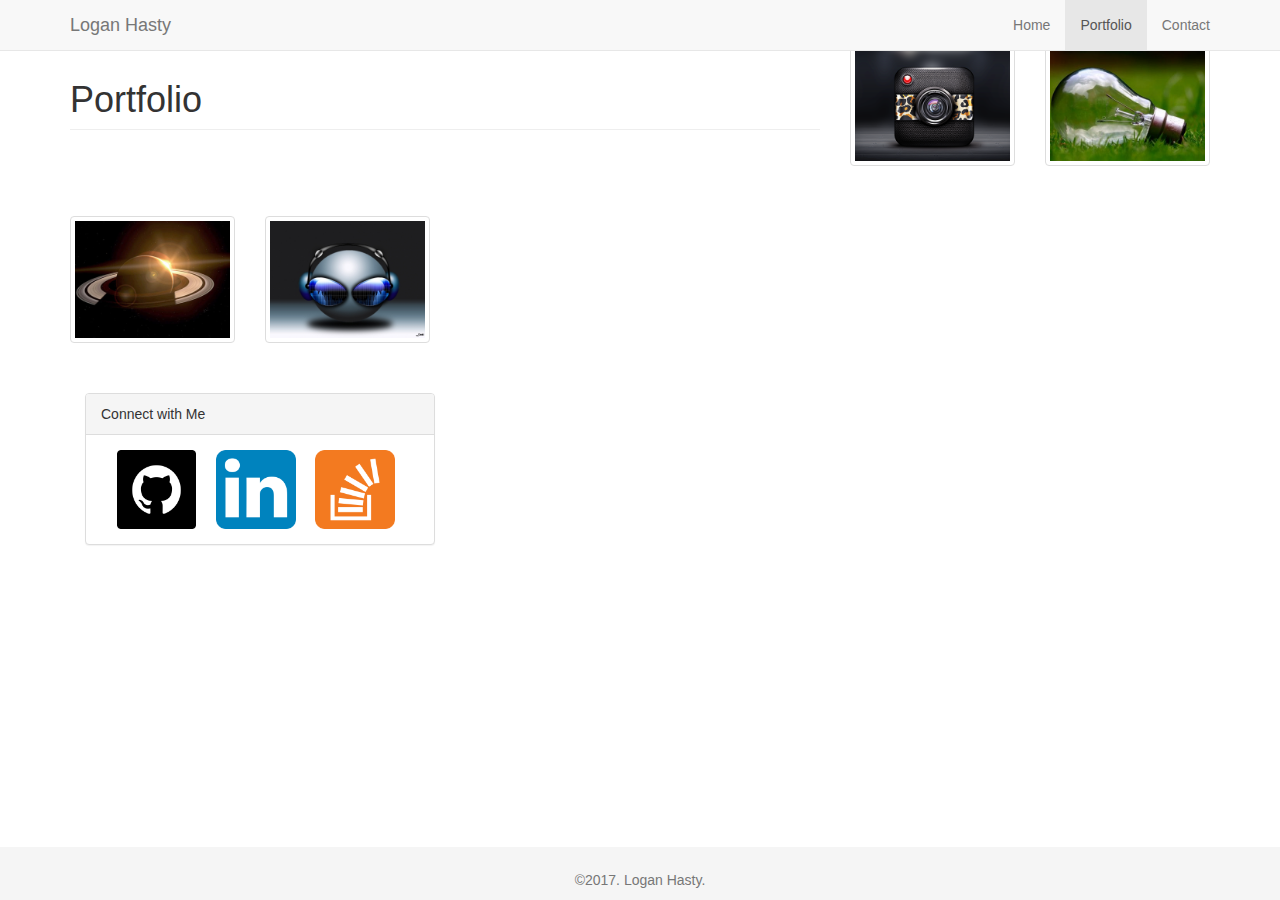
==== portfolio.html @ 9d74b954 "rough draft" ====
<!DOCTYPE html>
<head>
	<title>My Portfolio</title>
	<html lang="en-US">
	<meta name="viewport" content="width=device-width, initial scale=1">
	<link rel="stylesheet" type="text/css" href="assets/css/reset.css">
	<link rel="stylesheet" type="text/css" href="assets/css/style.css">
	<link rel="stylesheet" href="https://maxcdn.bootstrapcdn.com/bootstrap/3.3.7/css/bootstrap.min.css">
	<script src="https://ajax.googleapis.com/ajax/libs/jquery/1.12.4/jquery.min.js"></script>
	<script src="https://maxcdn.bootstrapcdn.com/bootstrap/3.3.7/js/bootstrap.min.js" integrity="sha384-Tc5IQib027qvyjSMfHjOMaLkfuWVxZxUPnCJA7l2mCWNIpG9mGCD8wGNIcPD7Txa" crossorigin="anonymous"></script>
</head>
<body>
	<nav class="navbar navbar-default navbar-fixed-top" role="navigation">
		<div class="container">
			<div class="navbar-header">
				<button type="button" class="navbar-toggle" data-toggle="collapse" data-target="#main-navbar">
					<span class="sr-only">Toggle Navigation</span>
					<span class="icon-bar"></span>
					<span class="icon-bar"></span>
					<span class="icon-bar"></span>
				</button>
				<a class="navbar-brand" href="index.html">Logan Hasty</a>
			</div>
			<div class="collapse navbar-collapse" id="main-navbar">
				<ul class="nav navbar-nav navbar-right">
					<li><a href="index.html">Home</a></li>
					<li class="active"><a href="portfolio.html">Portfolio</a></li>
					<li><a href="contact.html">Contact</a></li>
				</ul>
			</div>
	</nav>
		<div class="container">
			<div class="row">
			<br/>
			<br/>
			</div>
			<div class="row">
				<div class="col-lg-8">
                	<h1 class="page-header">Portfolio</h1>
            	</div>

            	<div class="col-lg-2 col-md-2 col-xs-6 thumb">
               		<a class="thumbnail" href="#">
                    	<img class="project" src="assets/images/Insta.png" alt="ShutterSwag">
                	</a>
            	</div>
            	<div class="col-lg-2 col-md-2 col-xs-6 thumb">
               		<a class="thumbnail" href="#">
                  		<img class="project" src="assets/images/flashlight.jpg" alt="Flashlight">
                	</a>
            	</div>
            	<div class="col-lg-2 col-md-2 col-xs-6 thumb">
                	<a class="thumbnail" href="#">
                    	<img class="project" src="assets/images/Saturn.jpg" alt="Planet Finder">
                	</a>
            	</div>
            	<div class="col-lg-2 col-md-2 col-xs-6 thumb">
                	<a class="thumbnail" href="#">
                    	<img class="project" src="assets/images/radio.jpeg" alt="Social Radio">
                	</a>
            	</div>
				
			</div>
				<div class="col-xs-12 col-sm-12 col-md-4 col-lg-4">
					<div class="panel panel-default">
						<div class="panel-heading">Connect with Me</div>
							<div class="panel-body">
								<a href="https://github.com/loganhasty" target="_blank"><img src="assets/images/github.png"></a>
								<a href="https://www.linkedin.com/in/logan-hasty-263843132/" target="_blank"><img src="assets/images/linkedin.png" ></a>
								<a href="https://stackoverflow.com/users/8008634/l-hasty" target="_blank"><img src="assets/images/overflow.png" ></a>
							</div>
					</div>
				</div>
			</div>
	</div>
	<footer class="footer">
		<div class="container">
			<p class="text-muted">&copy;2017. Logan Hasty.</p>
		</div>
	</footer>
</body>
</html>
---- assets/css/style.css ----
.footer {
	position:fixed;
	bottom:0;
	width:100%;
	border-top:#a4545a;
	text-align:center;
	background-color:#f5f5f5;
	margin-top:10%;
}

.footer .container p {
	padding-top:2%;
}

#selfie {
    width:95%;
}

.panel-body img {
    width:25%;
    margin-left:5%;
}

.thumb {
    margin-bottom:30px;
}


@media screen and (max-width:768px) {
    .panel {
        margin-top:10%;
    }

    .panel-body img {
        width:12%;
        padding-right:1%;
        margin-left:15%;
    }
}

@media screen and (max-width:992px) and (min-width:769px) {
     .panel-body img {
        width:12%;
        padding-right:1%;
        margin-left:15%;
    }

    .panel {
        margin-top:10%;
    }

    .row {
        max-width:75%;
    }

    .form-group {
        max-width:75%;
    }
}

@media screen and (min-width:993px) {
    .form-group , .contact{
        max-width:75%;
    }


}
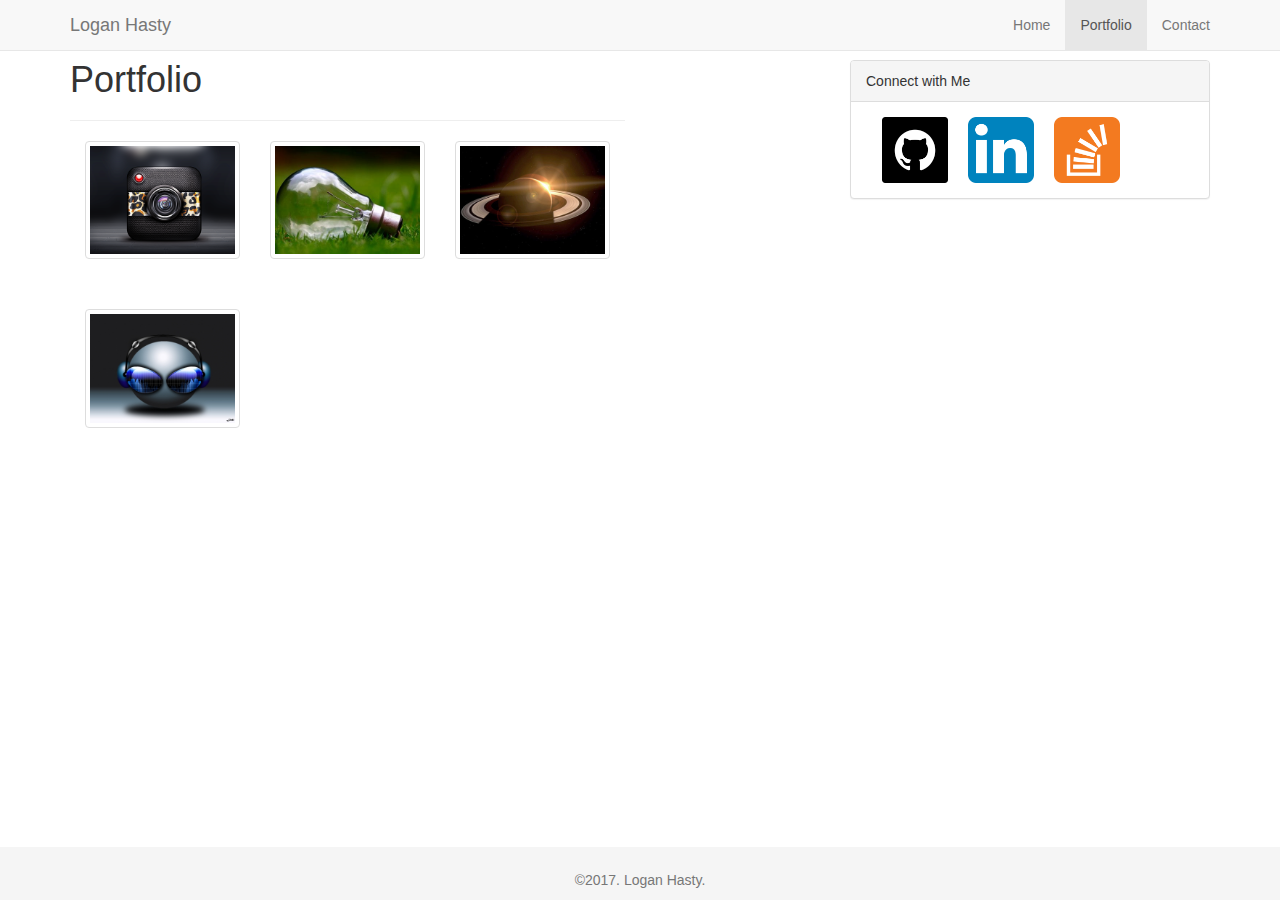
==== commit 34b960b8: "final edits" ====
--- a/portfolio.html
+++ b/portfolio.html
@@ -35,33 +35,34 @@
 			<br/>
 			</div>
 			<div class="row">
-				<div class="col-lg-8">
-                	<h1 class="page-header">Portfolio</h1>
-            	</div>
-
-            	<div class="col-lg-2 col-md-2 col-xs-6 thumb">
-               		<a class="thumbnail" href="#">
+				<div class="col-lg-6 col-md-6 col-sm-12 col-xs-12">
+                	<h1>Portfolio</h1>
+                	<hr/>				
+            		<div class="col-lg-4 col-md-4 col-xs-6 thumb">
+               			<a class="thumbnail" href="#">
                     	<img class="project" src="assets/images/Insta.png" alt="ShutterSwag">
-                	</a>
-            	</div>
-            	<div class="col-lg-2 col-md-2 col-xs-6 thumb">
-               		<a class="thumbnail" href="#">
+                		</a>
+            		</div>
+            		<div class="col-lg-4 col-md-4 col-xs-6 thumb">
+               			<a class="thumbnail" href="#">
                   		<img class="project" src="assets/images/flashlight.jpg" alt="Flashlight">
-                	</a>
-            	</div>
-            	<div class="col-lg-2 col-md-2 col-xs-6 thumb">
-                	<a class="thumbnail" href="#">
+                		</a>
+            		</div>
+            		<div class="col-lg-4 col-md-4 col-xs-6 thumb">
+                		<a class="thumbnail" href="#">
                     	<img class="project" src="assets/images/Saturn.jpg" alt="Planet Finder">
-                	</a>
-            	</div>
-            	<div class="col-lg-2 col-md-2 col-xs-6 thumb">
-                	<a class="thumbnail" href="#">
+                		</a>
+            		</div>
+            		<div class="col-lg-4 col-md-4 col-xs-6 thumb">
+                		<a class="thumbnail" href="#">
                     	<img class="project" src="assets/images/radio.jpeg" alt="Social Radio">
-                	</a>
-            	</div>
-				
-			</div>
+                		</a>
+            		</div>
+				</div>
+				<div class="col-xs-12 col-sm-12 col-md-2 col-lg-2">
+				</div>
 				<div class="col-xs-12 col-sm-12 col-md-4 col-lg-4">
+				<br/>
 					<div class="panel panel-default">
 						<div class="panel-heading">Connect with Me</div>
 							<div class="panel-body">
@@ -70,6 +71,9 @@
 								<a href="https://stackoverflow.com/users/8008634/l-hasty" target="_blank"><img src="assets/images/overflow.png" ></a>
 							</div>
 					</div>
+					<br/>
+					<br/>
+					<br/>
 				</div>
 			</div>
 	</div>
--- a/assets/css/style.css
+++ b/assets/css/style.css
@@ -10,6 +10,7 @@
 
 .footer .container p {
 	padding-top:2%;
+    margin-top
 }
 
 #selfie {
@@ -26,11 +27,16 @@
 }
 
 
+
+
 @media screen and (max-width:768px) {
     .panel {
-        margin-top:10%;
+        margin-top:5%;
     }
-
+    
+    .footer {
+        margin-top:20%;
+    }
     .panel-body img {
         width:12%;
         padding-right:1%;
@@ -47,21 +53,22 @@
 
     .panel {
         margin-top:10%;
-    }
-
-    .row {
         max-width:75%;
     }
 
-    .form-group {
+
+    form {
         max-width:75%;
     }
 }
 
 @media screen and (min-width:993px) {
-    .form-group , .contact{
+    form {
         max-width:75%;
     }
-
+    
+    .panel-body img {
+        width:20%;
+    }
 
 }
